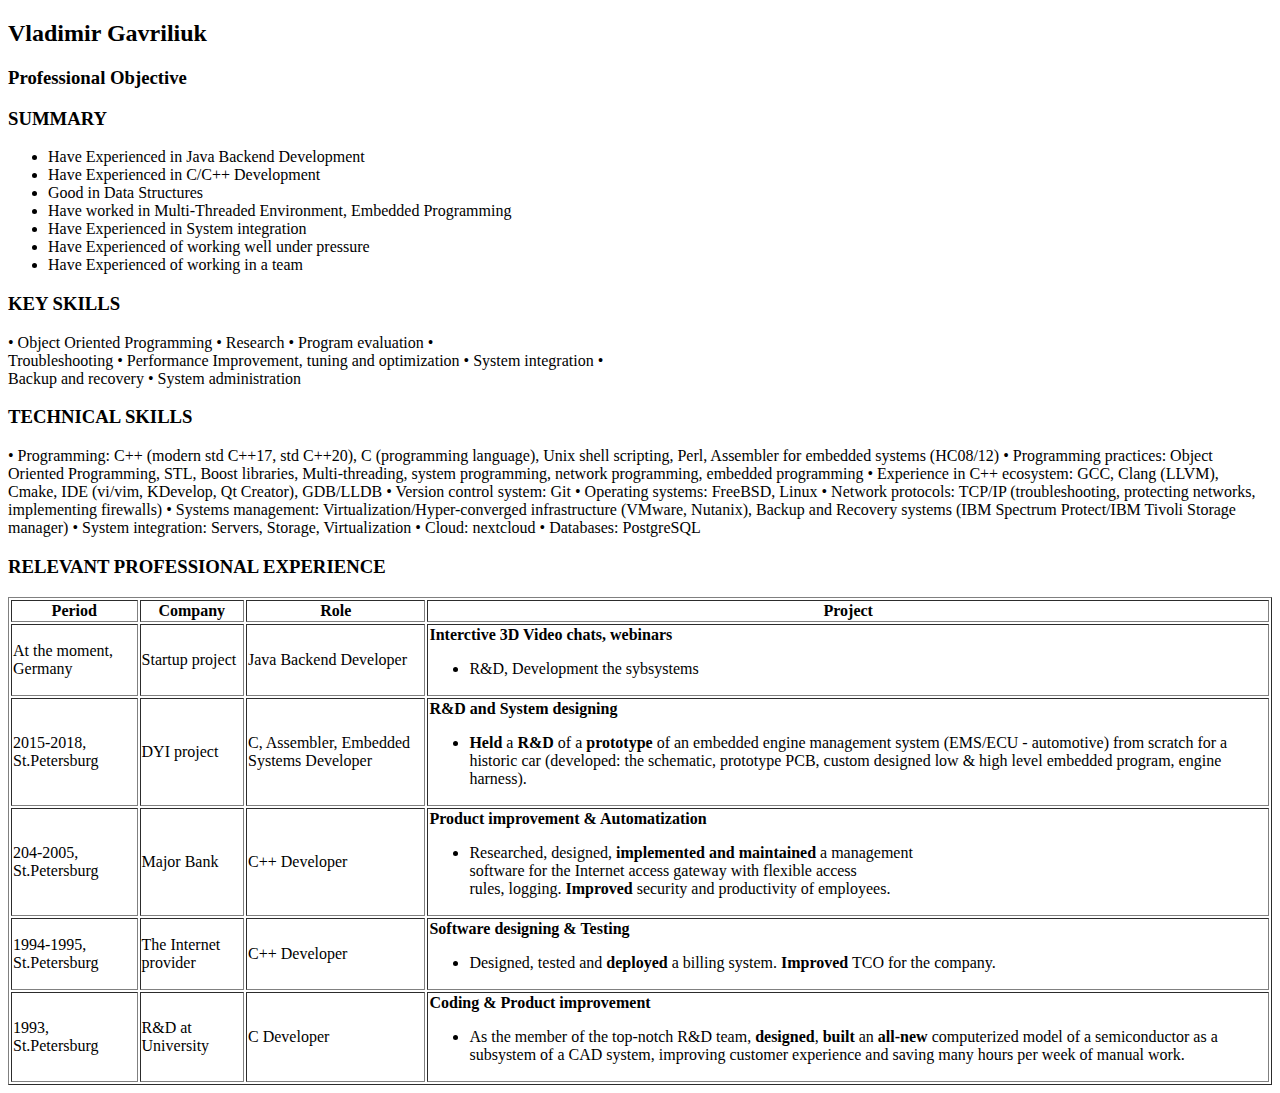
==== lesson001-HTML-intro/homework/index.html @ 302c4c01 "Updated" ====
<!DOCTYPE html>
<html>
  <head>
    <title>Vladimir Gavriliuk</title>
  </head>
  <body>
    <h2>Vladimir Gavriliuk</h2>

    <h3>Professional Objective</h3>

    <h3>SUMMARY</h3>
<ul>
        <li>Have Experienced in Java Backend Development</li>
        <li>Have Experienced in C/C++ Development</li>
        <li>Good in Data Structures</li>
        <li>Have worked in Multi-Threaded Environment, Embedded Programming</li>
        <li>Have Experienced in System integration</li>
        <li>Have Experienced of working well under pressure</li>
        <li>Have Experienced of working in a team</li>
</ul>
    <h3>KEY SKILLS</h3>

        • Object Oriented Programming
        • Research
        • Program evaluation
        • <br>Troubleshooting
        • Performance Improvement, tuning and optimization
        • System integration
        • <br>Backup and recovery
        • System administration

    <h3>TECHNICAL SKILLS</h3>
    • Programming: C++ (modern std C++17, std C++20), C (programming language), Unix shell scripting, Perl, Assembler for embedded systems (HC08/12)
    • Programming practices: Object Oriented Programming, STL, Boost libraries, Multi-threading, system programming, network programming, embedded programming
    • Experience in C++ ecosystem: GCC, Clang (LLVM), Cmake, IDE (vi/vim, KDevelop, Qt Creator), GDB/LLDB
    • Version control system: Git
    • Operating systems: FreeBSD, Linux
    • Network protocols: TCP/IP (troubleshooting, protecting networks, implementing firewalls)
    • Systems management: Virtualization/Hyper-converged infrastructure (VMware, Nutanix), Backup and Recovery systems (IBM Spectrum Protect/IBM Tivoli Storage manager)
    • System integration: Servers, Storage, Virtualization
    • Cloud: nextcloud
    • Databases: PostgreSQL
    <h3>RELEVANT PROFESSIONAL EXPERIENCE</h3>

    <table border="1">
      <tr>
        <th>Period</th>
        <th>Company</th>
        <th>Role</th>
        <th>Project</th>
      </tr>

      <tr>
        <td>At the moment, Germany</td>
        <td>Startup project</td>
        <td>Java Backend Developer</td>
        <td>
          <b>Interctive 3D Video chats, webinars</b>

          <ul>
            <li>
              R&D, Development the sybsystems
            </li>
          </ul>
        </td>
      </tr>


      <tr>
        <td>2015-2018, St.Petersburg</td>
        <td>DYI project</td>
        <td>C, Assembler, Embedded Systems Developer</td>
        <td>
          <b>R&D and System designing</b>

          <ul>
            <li>
              <b>Held</b> a <b>R&D</b> of a <b>prototype</b> of an embedded engine management system
              (EMS/ECU - automotive) from scratch for a historic car (developed:
              the schematic, prototype PCB, custom designed low & high level
              embedded program, engine harness).
            </li>
          </ul>
        </td>
      </tr>

      <tr>
        <td>204-2005, St.Petersburg</td>
        <td>Major Bank</td>
        <td>C++ Developer</td>
        <td>
          <b>Product improvement & Automatization</b>

          <ul>
            <li>
              Researched, designed, <b>implemented and maintained</b> a
              management<br />
              software for the Internet access gateway with flexible access<br />
              rules, logging. <b>Improved</b> security and productivity of
              employees.
            </li>
          </ul>
        </td>
      </tr>

      <tr>
        <td>1994-1995, St.Petersburg</td>
        <td>The Internet provider</td>
        <td>C++ Developer</td>
        <td>
          <b>Software designing & Testing</b>

          <ul>
            <li>
              Designed, tested and <b>deployed</b> a billing system.
              <b>Improved</b> TCO for the company.
            </li>
          </ul>
        </td>
      </tr>

      <tr>
        <td>1993, St.Petersburg</td>
        <td>R&D at University</td>
        <td>C Developer</td>
        <td>
          <b>Coding & Product improvement</b>

          <ul>
            <li>
              As the member of the top-notch R&D team, <b>designed</b>,
              <b>built</b> an <b>all-new</b>
              computerized model of a semiconductor as a subsystem of a CAD
              system, improving customer experience and saving many hours per
              week of manual work.
            </li>
          </ul>
        </td>
      </tr>
    </table>
  </body>
</html>
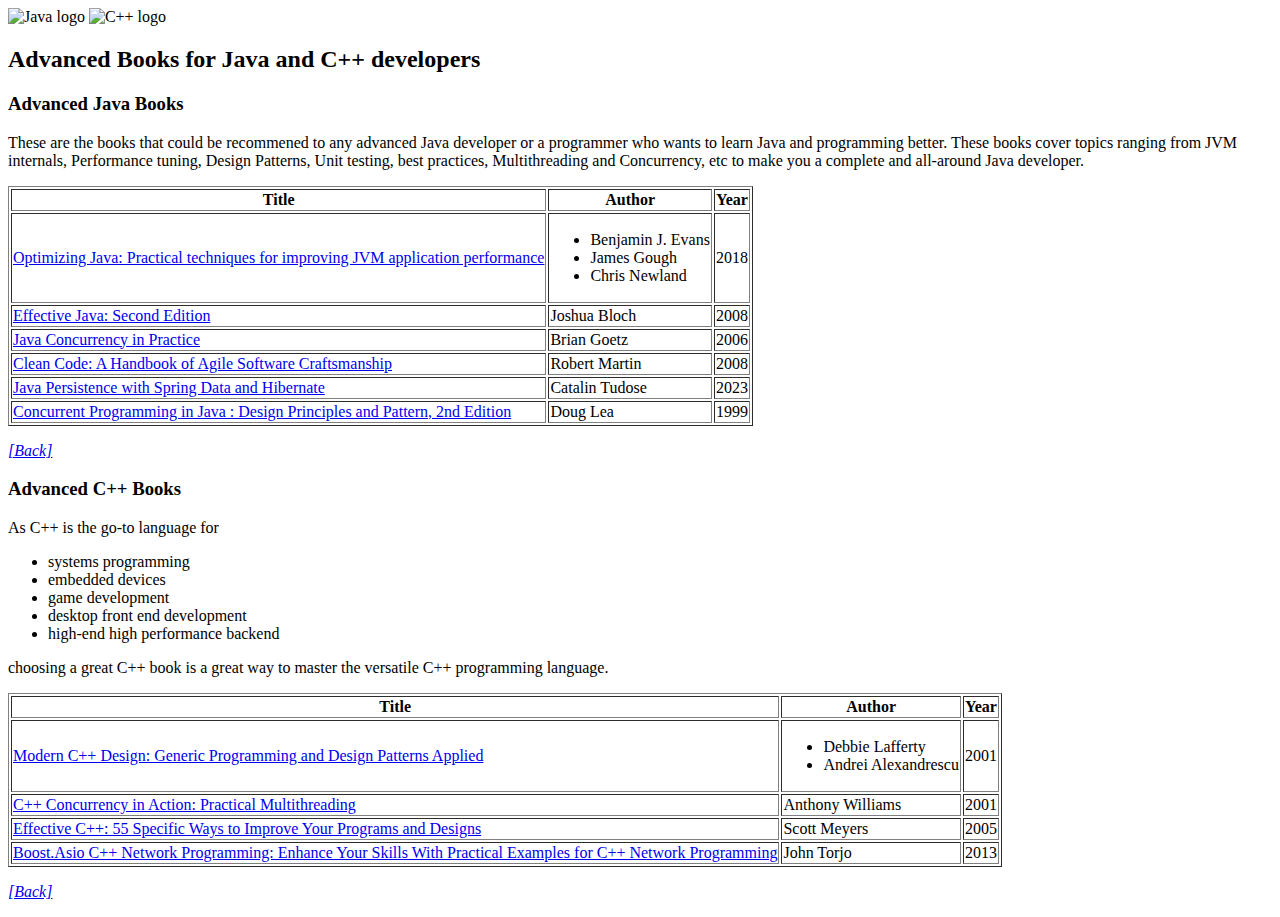
==== commit 974f6f12: "update" ====
--- a/lesson001-HTML-intro/homework/index.html
+++ b/lesson001-HTML-intro/homework/index.html
@@ -1,142 +1,208 @@
 <!DOCTYPE html>
 <html>
-  <head>
-    <title>Vladimir Gavriliuk</title>
+  <head> 
+        <title>Advanced Books for Java and C++ developers</title>
   </head>
   <body>
-    <h2>Vladimir Gavriliuk</h2>
-
-    <h3>Professional Objective</h3>
-
-    <h3>SUMMARY</h3>
-<ul>
-        <li>Have Experienced in Java Backend Development</li>
-        <li>Have Experienced in C/C++ Development</li>
-        <li>Good in Data Structures</li>
-        <li>Have worked in Multi-Threaded Environment, Embedded Programming</li>
-        <li>Have Experienced in System integration</li>
-        <li>Have Experienced of working well under pressure</li>
-        <li>Have Experienced of working in a team</li>
-</ul>
-    <h3>KEY SKILLS</h3>
-
-        • Object Oriented Programming
-        • Research
-        • Program evaluation
-        • <br>Troubleshooting
-        • Performance Improvement, tuning and optimization
-        • System integration
-        • <br>Backup and recovery
-        • System administration
-
-    <h3>TECHNICAL SKILLS</h3>
-    • Programming: C++ (modern std C++17, std C++20), C (programming language), Unix shell scripting, Perl, Assembler for embedded systems (HC08/12)
-    • Programming practices: Object Oriented Programming, STL, Boost libraries, Multi-threading, system programming, network programming, embedded programming
-    • Experience in C++ ecosystem: GCC, Clang (LLVM), Cmake, IDE (vi/vim, KDevelop, Qt Creator), GDB/LLDB
-    • Version control system: Git
-    • Operating systems: FreeBSD, Linux
-    • Network protocols: TCP/IP (troubleshooting, protecting networks, implementing firewalls)
-    • Systems management: Virtualization/Hyper-converged infrastructure (VMware, Nutanix), Backup and Recovery systems (IBM Spectrum Protect/IBM Tivoli Storage manager)
-    • System integration: Servers, Storage, Virtualization
-    • Cloud: nextcloud
-    • Databases: PostgreSQL
-    <h3>RELEVANT PROFESSIONAL EXPERIENCE</h3>
-
+    <img
+      id="m2"
+      src="https://upload.wikimedia.org/wikipedia/en/thumb/3/30/Java_programming_language_logo.svg/800px-Java_programming_language_logo.svg.png"
+      alt="Java logo"
+      width="50"
+      height="60"
+    />
+
+    <img
+      src="https://upload.wikimedia.org/wikipedia/commons/1/18/ISO_C%2B%2B_Logo.svg"
+      alt="C++ logo"
+      width="50"
+      height="60"
+    />
+
+    <h2>Advanced Books for Java and C++ developers</h2>
+
+    <h3>Advanced Java Books</h3>
+<p>
+    These are the books that could be recommened to any advanced Java
+    developer
+    or a programmer who wants to learn Java and programming better. These
+    books
+    cover topics ranging from JVM internals, Performance tuning, Design
+    Patterns, Unit testing, best practices, Multithreading and Concurrency,
+    etc
+    to make you a complete and all-around Java developer.
+  </p>
     <table border="1">
       <tr>
-        <th>Period</th>
-        <th>Company</th>
-        <th>Role</th>
-        <th>Project</th>
-      </tr>
-
-      <tr>
-        <td>At the moment, Germany</td>
-        <td>Startup project</td>
-        <td>Java Backend Developer</td>
-        <td>
-          <b>Interctive 3D Video chats, webinars</b>
-
+        <th>Title</th>
+        <th>Author</th>
+        <th>Year</th>
+      </tr>
+
+      <tr>
+        <td>
+          <a
+            href="https://www.amazon.co.uk/dp/1492025798?linkCode=gg2&tag=javamysqlanta-20"
+            target="_blank"
+          >
+            Optimizing Java: Practical techniques for improving JVM application
+            performance</a
+          >
+        </td>
+        <td>
           <ul>
-            <li>
-              R&D, Development the sybsystems
-            </li>
+            <li>Benjamin J. Evans</li>
+            <li>James Gough</li>
+            <li>Chris Newland</li>
           </ul>
         </td>
-      </tr>
-
-
-      <tr>
-        <td>2015-2018, St.Petersburg</td>
-        <td>DYI project</td>
-        <td>C, Assembler, Embedded Systems Developer</td>
-        <td>
-          <b>R&D and System designing</b>
-
+        <td>2018</td>
+      </tr>
+
+      <tr>
+        <td>
+          <a
+            href="https://www.amazon.co.uk/dp/0321356683?linkCode=gg2&tag=javamysqlanta-20"
+            target="_blank"
+          >
+            Effective Java: Second Edition</a
+          >
+        </td>
+        <td>Joshua Bloch</td>
+        <td>2008</td>
+      </tr>
+
+      <tr>
+        <td>
+          <a
+            href="https://www.amazon.co.uk/dp/0321349601?linkCode=gg2&tag=javamysqlanta-20"
+            target="_blank"
+          >
+            Java Concurrency in Practice</a
+          >
+        </td>
+        <td>Brian Goetz</td>
+        <td>2006</td>
+      </tr>
+
+      <tr>
+        <td>
+          <a
+            href="https://www.amazon.co.uk/dp/0132350882?linkCode=gg2&tag=javamysqlanta-20"
+            target="_blank"
+          >
+            Clean Code: A Handbook of Agile Software Craftsmanship</a
+          >
+        </td>
+        <td>Robert Martin</td>
+        <td>2008</td>
+      </tr>
+
+      <tr>
+        <td>
+          <a
+            href="https://www.amazon.com/Java-Persistence-Spring-Data-Hibernate/dp/1617299189"
+            target="_blank"
+          >
+            Java Persistence with Spring Data and Hibernate</a
+          >
+        </td>
+        <td>Catalin Tudose</td>
+        <td>2023</td>
+      </tr>
+
+      <tr>
+        <td>
+          <a
+            href="https://www.amazon.com/Concurrent-Programming-Java%C2%99-Principles-Pattern/dp/0201310090"
+            target="_blank"
+          >
+            Concurrent Programming in Java : Design Principles and Pattern, 2nd
+            Edition</a
+          >
+        </td>
+        <td>Doug Lea</td>
+        <td>1999</td>
+      </tr>
+    </table>
+    <p>
+      <a href="#m2"><i>[Back]</i></a>
+    </p>
+
+    <h3>Advanced C++ Books</h3>
+    <p>As C++ is the go-to language for
+    <ul>
+      <li>systems programming</li>
+      <li>embedded devices</li>
+      <li>game development</li>
+      <li>desktop front end development</li>
+      <li>high-end high performance backend</li>
+    </ul>
+    choosing a great C++ book is a great way to master the versatile C++
+    programming language.</p>
+    <table border="1">
+      <tr>
+        <th>Title</th>
+        <th>Author</th>
+        <th>Year</th>
+      </tr>
+
+      <tr>
+        <td>
+          <a href="https://www.amazon.com/dp/0201704315" target="_blank">
+            Modern C++ Design: Generic Programming and Design Patterns
+            Applied</a
+          >
+        </td>
+        <td>
           <ul>
-            <li>
-              <b>Held</b> a <b>R&D</b> of a <b>prototype</b> of an embedded engine management system
-              (EMS/ECU - automotive) from scratch for a historic car (developed:
-              the schematic, prototype PCB, custom designed low & high level
-              embedded program, engine harness).
-            </li>
+            <li>Debbie Lafferty</li>
+            <li>Andrei Alexandrescu</li>
           </ul>
         </td>
-      </tr>
-
-      <tr>
-        <td>204-2005, St.Petersburg</td>
-        <td>Major Bank</td>
-        <td>C++ Developer</td>
-        <td>
-          <b>Product improvement & Automatization</b>
-
-          <ul>
-            <li>
-              Researched, designed, <b>implemented and maintained</b> a
-              management<br />
-              software for the Internet access gateway with flexible access<br />
-              rules, logging. <b>Improved</b> security and productivity of
-              employees.
-            </li>
-          </ul>
-        </td>
-      </tr>
-
-      <tr>
-        <td>1994-1995, St.Petersburg</td>
-        <td>The Internet provider</td>
-        <td>C++ Developer</td>
-        <td>
-          <b>Software designing & Testing</b>
-
-          <ul>
-            <li>
-              Designed, tested and <b>deployed</b> a billing system.
-              <b>Improved</b> TCO for the company.
-            </li>
-          </ul>
-        </td>
-      </tr>
-
-      <tr>
-        <td>1993, St.Petersburg</td>
-        <td>R&D at University</td>
-        <td>C Developer</td>
-        <td>
-          <b>Coding & Product improvement</b>
-
-          <ul>
-            <li>
-              As the member of the top-notch R&D team, <b>designed</b>,
-              <b>built</b> an <b>all-new</b>
-              computerized model of a semiconductor as a subsystem of a CAD
-              system, improving customer experience and saving many hours per
-              week of manual work.
-            </li>
-          </ul>
-        </td>
+        <td>2001</td>
+      </tr>
+
+      <tr>
+        <td>
+          <a href="https://www.amazon.com/dp/1933988770" target="_blank">
+            C++ Concurrency in Action: Practical Multithreading</a
+          >
+        </td>
+        <td>Anthony Williams</td>
+        <td>2001</td>
+      </tr>
+
+      <tr>
+        <td>
+          <a
+            href="https://www.amazon.com/Effective-Specific-Improve-Programs-Designs/dp/0321334876"
+            target="_blank"
+          >
+            Effective C++: 55 Specific Ways to Improve Your Programs and
+            Designs</a
+          >
+        </td>
+        <td>Scott Meyers</td>
+        <td>2005</td>
+      </tr>
+
+      <tr>
+        <td>
+          <a
+            href="https://www.amazon.com/Boost-Asio-Network-Programming-John-Torjo/dp/1782163263"
+            target="_blank"
+          >
+            Boost.Asio C++ Network Programming: Enhance Your Skills With
+            Practical Examples for C++ Network Programming</a
+          >
+        </td>
+        <td>John Torjo</td>
+        <td>2013</td>
       </tr>
     </table>
+    <p>
+      <a href="#m2"><i>[Back]</i></a>
+    </p>
   </body>
 </html>
